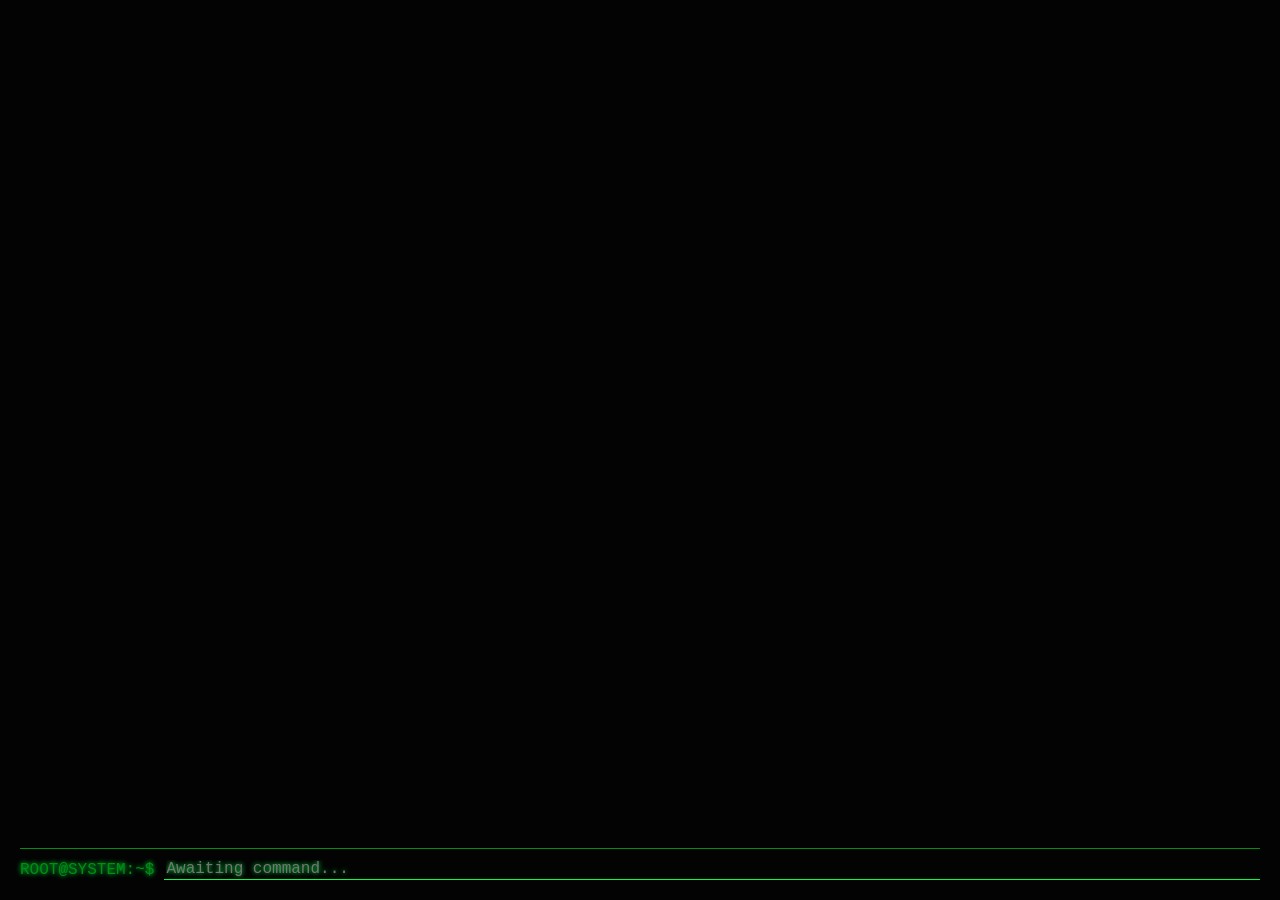
==== templates/index.html @ 1fc20c4a "add ui" ====
<!DOCTYPE html>
<html lang="en">
<head>
    <meta charset="UTF-8">
    <meta name="viewport" content="width=device-width, initial-scale=1.0">
    <title>Matrix Secretary UI</title>
    <link rel="stylesheet" href="/static/style.css">
</head>
<body>
    <div id="chat-container"></div>
    <div id="input-container">
        <span id="prompt">ROOT@SYSTEM:~$</span>
        <input type="text" id="user-input" autocomplete="off" autofocus placeholder="Awaiting command...">
    </div>

    <script src="/static/script.js"></script>
</body>
</html>
---- static/style.css ----
body {
    background-color: #030303;
    color: #00FF41;
    font-family: 'Courier New', Courier, monospace;
    margin: 0;
    padding: 20px;
    height: 100vh;
    display: flex;
    flex-direction: column;
    box-sizing: border-box;
    text-shadow: 0 0 5px #00FF41;
}

#chat-container {
    flex-grow: 1;
    overflow-y: auto;
    margin-bottom: 20px;
    padding-right: 10px;
}

::-webkit-scrollbar { width: 8px; }
::-webkit-scrollbar-track { background: #000; }
::-webkit-scrollbar-thumb { background: #008F11; }

.message {
    margin-bottom: 15px;
    line-height: 1.4;
    word-wrap: break-word;
    white-space: pre-wrap;
}

.user-msg { color: #FFFFFF; text-shadow: 0 0 5px #FFFFFF; }
.user-msg::before { content: "USER > "; color: #008F11; }

.agent-msg::before { content: "SYS  > "; color: #008F11; }

.tool-msg { color: #008F11; font-style: italic; opacity: 0.8; }
.tool-msg::before { content: "[PROCESS] "; }

.stats-msg { color: #008F11; opacity: 0.6; font-size: 0.9em; margin-top: 5px; }

/* --- Matrix Thinking Styles --- */
.thinking-container {
    margin-bottom: 15px;
    border-left: 2px solid #004d09;
    padding-left: 15px;
    background: linear-gradient(90deg, rgba(0, 143, 17, 0.05) 0%, rgba(0,0,0,0) 100%);
}

.thinking-header {
    cursor: pointer;
    color: #004d09;
    font-size: 0.85em;
    font-weight: bold;
    user-select: none;
    display: flex;
    align-items: center;
    transition: color 0.3s;
}

.thinking-header:hover { color: #008F11; }

.thinking-header::before {
    content: "[+] DECRYPTING LOGIC PROTOCOLS...";
    margin-right: 10px;
}

.thinking-header.expanded::before {
    content: "[-] ENCRYPTED THOUGHT STREAM:";
    color: #008F11;
}

/* Smooth Progress Bar Transitions */
.progress-wrapper {
    width: 100%;
    background-color: #001100;
    border: 1px solid #004d09;
    position: relative;

    /* Hidden State Properties */
    max-height: 0;
    opacity: 0;
    margin-top: 0;
    margin-bottom: 0;
    border-width: 0;
    overflow: hidden;
    transition: all 0.5s ease-out;
}

.progress-wrapper.expanded {
    /* Expanded State Properties */
    max-height: 6px;
    opacity: 1;
    margin-top: 5px;
    margin-bottom: 5px;
    border-width: 1px;
}

.progress-bar {
    height: 100%;
    background-color: #00FF41;
    width: 0%;
    box-shadow: 0 0 8px #00FF41;
    transition: width 0.1s linear;
}

.progress-bar.complete {
    width: 100% !important;
    background-color: #008F11;
    box-shadow: none;
    transition: width 0.5s ease-out, background-color 0.5s;
}

/* Smooth Content Transitions */
.thinking-content {
    color: #008F11;
    font-size: 0.85em;
    white-space: pre-wrap;
    word-wrap: break-word;

    /* Hidden State Properties */
    max-height: 0;
    opacity: 0;
    margin-top: 0;
    overflow: hidden;
    transition: max-height 0.8s ease-in-out, opacity 0.5s ease-out, margin-top 0.5s ease-out;
}

.thinking-content.expanded {
    /* Expanded State Properties */
    max-height: 8000px; /* Large enough buffer to allow natural expansion */
    opacity: 0.7;
    margin-top: 8px;
}

#input-container {
    display: flex;
    align-items: center;
    border-top: 1px solid #008F11;
    padding-top: 10px;
}

#prompt { color: #008F11; margin-right: 10px; }

#user-input {
    background: transparent;
    border: none;
    color: #00FF41;
    font-family: inherit;
    font-size: 1em;
    flex-grow: 1;
    outline: none;
    text-shadow: 0 0 5px #00FF41;
}

#user-input:focus { border-bottom: 1px solid #00FF41; }
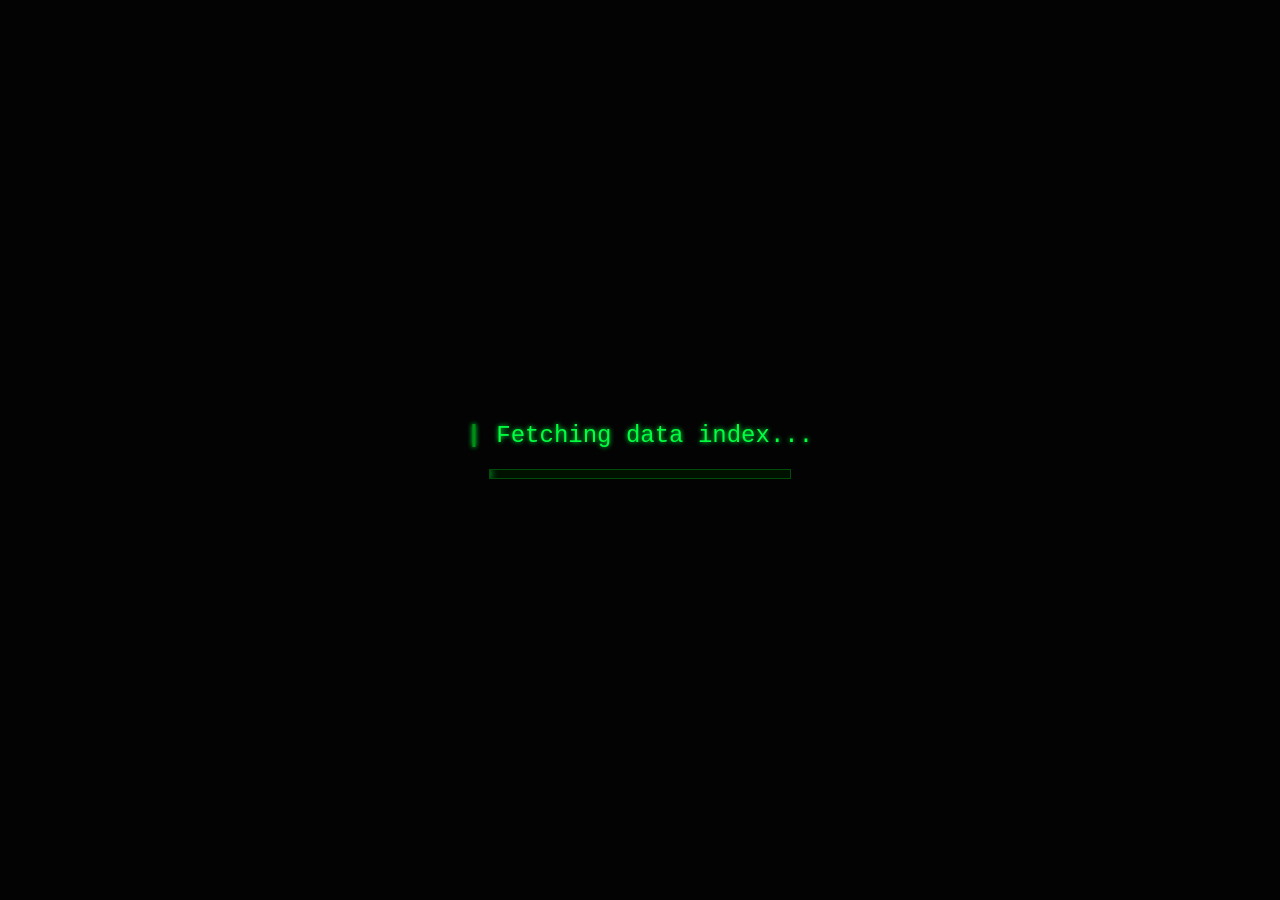
==== commit 9378f512: "ui improvements" ====
--- a/templates/index.html
+++ b/templates/index.html
@@ -7,10 +7,20 @@
     <link rel="stylesheet" href="/static/style.css">
 </head>
 <body>
+    <div id="loader-overlay">
+        <div class="loader-content">
+            <span id="ascii-spinner">|</span>
+            <span id="loader-text">Fetching data index...</span>
+        </div>
+        <div class="loader-progress-container">
+            <div class="loader-progress-bar"></div>
+        </div>
+    </div>
+
     <div id="chat-container"></div>
     <div id="input-container">
         <span id="prompt">ROOT@SYSTEM:~$</span>
-        <input type="text" id="user-input" autocomplete="off" autofocus placeholder="Awaiting command...">
+        <input type="text" id="user-input" autocomplete="off" disabled placeholder="Establishing neural link...">
     </div>
 
     <script src="/static/script.js"></script>
--- a/static/style.css
+++ b/static/style.css
@@ -11,6 +11,67 @@
     text-shadow: 0 0 5px #00FF41;
 }
 
+/* --- Loader Overlay Styles --- */
+#loader-overlay {
+    position: fixed;
+    top: 0;
+    left: 0;
+    width: 100vw;
+    height: 100vh;
+    background-color: #030303;
+    display: flex;
+    flex-direction: column;
+    justify-content: center;
+    align-items: center;
+    z-index: 9999;
+    transition: opacity 0.8s ease-out, visibility 0.8s ease-out;
+}
+
+#loader-overlay.hidden {
+    opacity: 0;
+    visibility: hidden;
+}
+
+.loader-content {
+    font-size: 1.5em;
+    color: #00FF41;
+    display: flex;
+    gap: 15px;
+    align-items: center;
+}
+
+#ascii-spinner {
+    font-weight: bold;
+    color: #008F11;
+}
+
+/* Continuous Progress Bar */
+.loader-progress-container {
+    width: 300px;
+    height: 8px;
+    background-color: #001100;
+    border: 1px solid #004d09;
+    margin-top: 20px;
+    position: relative;
+    overflow: hidden;
+}
+
+.loader-progress-bar {
+    width: 40%;
+    height: 100%;
+    background-color: #00FF41;
+    box-shadow: 0 0 8px #00FF41;
+    position: absolute;
+    left: -40%;
+    animation: matrixSwipe 1.2s infinite linear;
+}
+
+@keyframes matrixSwipe {
+    0% { left: -40%; }
+    100% { left: 100%; }
+}
+/* ----------------------------- */
+
 #chat-container {
     flex-grow: 1;
     overflow-y: auto;
@@ -38,6 +99,41 @@
 .tool-msg::before { content: "[PROCESS] "; }
 
 .stats-msg { color: #008F11; opacity: 0.6; font-size: 0.9em; margin-top: 5px; }
+
+/* --- Encryption Scramble Styles --- */
+.encryption-container {
+    margin-bottom: 15px;
+    border-left: 2px solid #4d0000;
+    padding-left: 15px;
+    background: linear-gradient(90deg, rgba(143, 17, 17, 0.05) 0%, rgba(0,0,0,0) 100%);
+    display: flex;
+    flex-direction: column;
+    max-height: 50px;
+    overflow: hidden;
+    transition: opacity 0.5s ease-out, max-height 0.5s ease-out, margin 0.5s ease-out, padding 0.5s ease-out;
+}
+
+.encryption-header {
+    color: #4d0000;
+    font-size: 0.85em;
+    font-weight: bold;
+    display: flex;
+    align-items: center;
+    gap: 10px;
+    white-space: pre;
+    text-shadow: none; /* Stripping glow here too just in case */
+}
+
+.encryption-label::before {
+    content: ">> [ENCRYPTING] ";
+}
+
+.scramble-text {
+    color: #FF0000;
+    text-shadow: 0 0 5px #FF0000;
+    letter-spacing: 2px;
+}
+/* ------------------------------------------- */
 
 /* --- Matrix Thinking Styles --- */
 .thinking-container {
@@ -55,10 +151,14 @@
     user-select: none;
     display: flex;
     align-items: center;
-    transition: color 0.3s;
-}
-
-.thinking-header:hover { color: #008F11; }
+    transition: color 0.3s, text-shadow 0.3s;
+    text-shadow: none; /* FIX: Removes the overpowering global glow */
+}
+
+.thinking-header:hover {
+    color: #008F11;
+    text-shadow: 0 0 3px #008F11; /* Adds a subtle, matching hover glow */
+}
 
 .thinking-header::before {
     content: "[+] DECRYPTING LOGIC PROTOCOLS...";
@@ -76,8 +176,6 @@
     background-color: #001100;
     border: 1px solid #004d09;
     position: relative;
-
-    /* Hidden State Properties */
     max-height: 0;
     opacity: 0;
     margin-top: 0;
@@ -88,7 +186,6 @@
 }
 
 .progress-wrapper.expanded {
-    /* Expanded State Properties */
     max-height: 6px;
     opacity: 1;
     margin-top: 5px;
@@ -111,26 +208,27 @@
     transition: width 0.5s ease-out, background-color 0.5s;
 }
 
-/* Smooth Content Transitions */
+/* CSS Grid dynamic height fix for smooth transition */
+.thinking-content-wrapper {
+    display: grid;
+    grid-template-rows: 0fr;
+    opacity: 0;
+    margin-top: 0;
+    transition: grid-template-rows 0.5s cubic-bezier(0.4, 0, 0.2, 1), opacity 0.5s ease-out, margin-top 0.5s ease-out;
+}
+
+.thinking-content-wrapper.expanded {
+    grid-template-rows: 1fr;
+    opacity: 0.7;
+    margin-top: 8px;
+}
+
 .thinking-content {
+    overflow: hidden;
     color: #008F11;
     font-size: 0.85em;
     white-space: pre-wrap;
-    word-wrap: break-word;
-
-    /* Hidden State Properties */
-    max-height: 0;
-    opacity: 0;
-    margin-top: 0;
-    overflow: hidden;
-    transition: max-height 0.8s ease-in-out, opacity 0.5s ease-out, margin-top 0.5s ease-out;
-}
-
-.thinking-content.expanded {
-    /* Expanded State Properties */
-    max-height: 8000px; /* Large enough buffer to allow natural expansion */
-    opacity: 0.7;
-    margin-top: 8px;
+    word-break: break-all;
 }
 
 #input-container {
